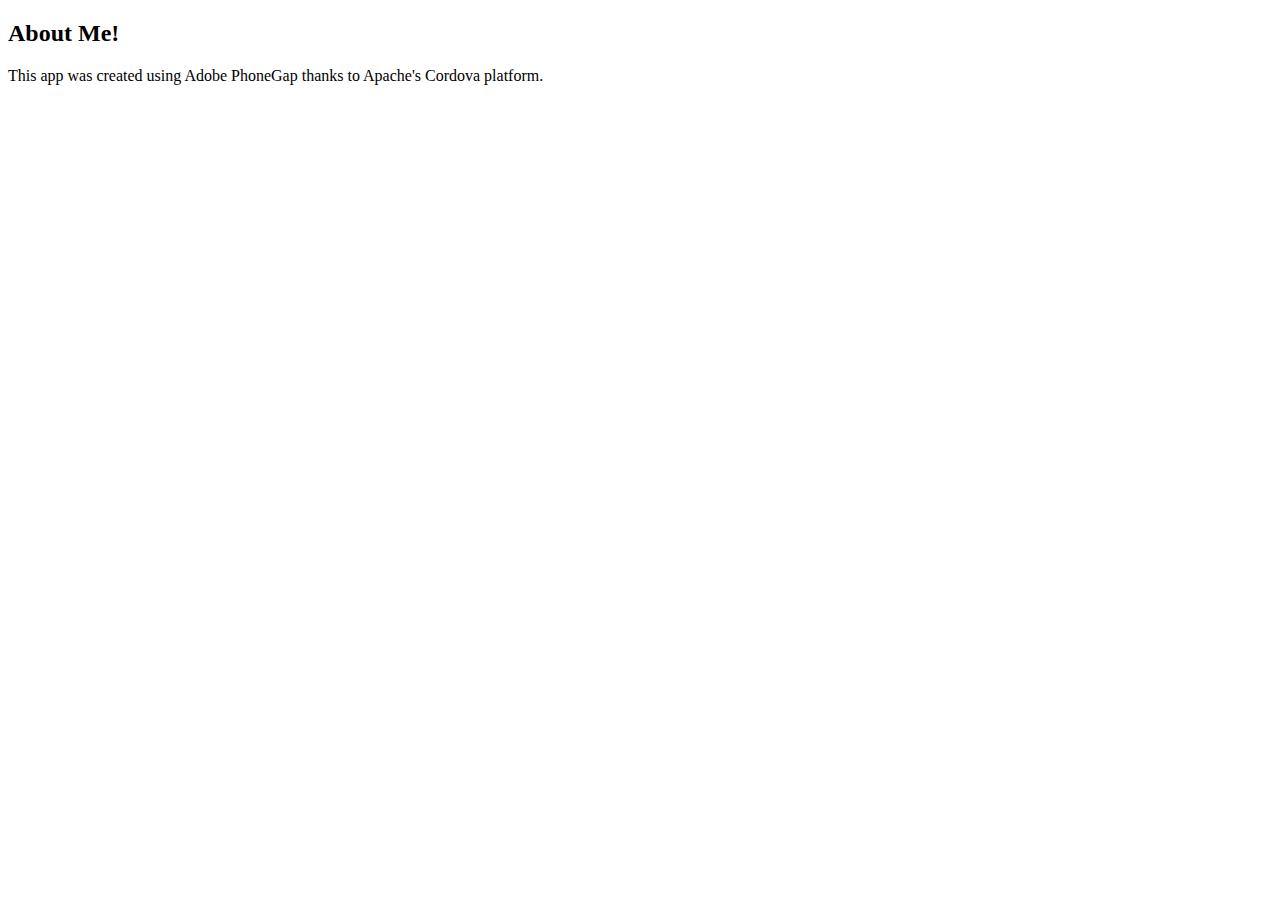
==== about.html @ a03c0989 "Restructured" ====
<!DOCTYPE html>
<html>
<head>
	<title>Mobile Application</title>
	<link rel="stylesheet" href="ui.css" />

</head>
<body>

<h2>About Me!</h2>

<p>This app was created using Adobe PhoneGap thanks to Apache's Cordova platform.</p>

</body>
</html>
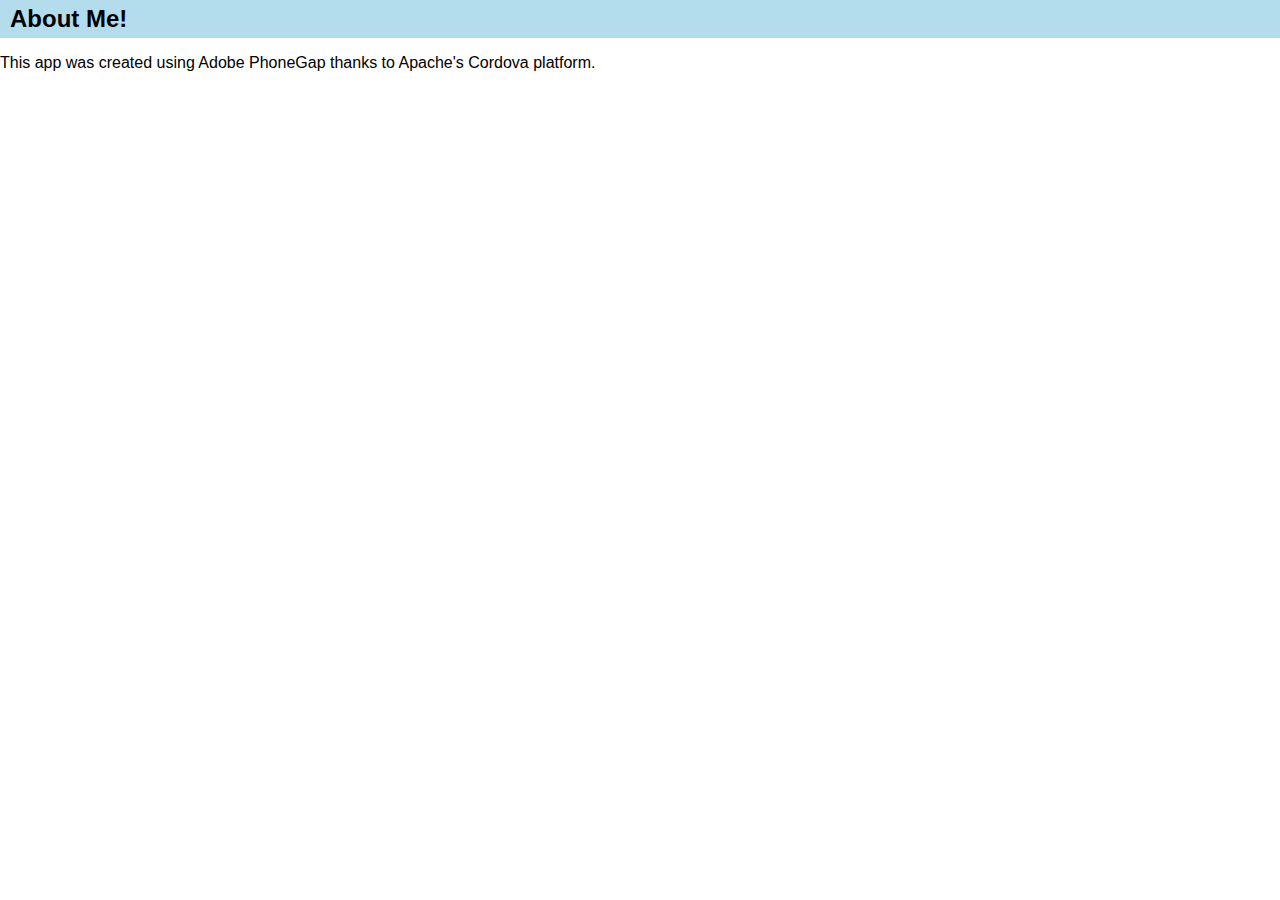
==== commit 18c94f8a: "Removed cordova.js" ====
--- a/about.html
+++ b/about.html
@@ -2,7 +2,7 @@
 <html>
 <head>
 	<title>Mobile Application</title>
-	<link rel="stylesheet" href="ui.css" />
+	<link rel="stylesheet" href="css/ui.css" />
 
 </head>
 <body>
--- a/css/ui.css
+++ b/css/ui.css
@@ -0,0 +1,58 @@
+
+body, html {
+	margin: 0;
+	padding: 0;
+	height: 100%;
+	font-family: Arial, Helvetica, sans-serif;
+}
+
+#map {
+	height: 100%;
+}
+
+body > h1, body > h2, body > h3, body > h4, body > h5, body > h6 {
+	margin: 0 0 10px 0;
+	padding: 5px 5px 5px 10px;
+	background-color: rgb(179,220,237);
+}
+
+.ui-button, .ui-nav-item {
+	color: #fff;
+	font-weight: bold;
+	display: inline-block;
+	padding: 2px 5px;
+	margin: 5px;
+	border: 1px solid #3b5998;
+	text-align: center;
+	-webkit-border-radius: 5px;
+	-moz-border-radius: 5px;
+	border-radius: 5px;
+	-moz-box-shadow: 2px 2px 2px rgba(0,0,0,0.5);
+	-webkit-box-shadow: 2px 2px 2px rgba(0,0,0,0.5);
+	box-shadow: 2px 2px 2px rgba(0,0,0,0.5);
+	background: rgb(179,220,237); /* Old browsers */
+	background: -moz-linear-gradient(45deg, rgba(179,220,237,1) 0%, rgba(41,184,229,1) 50%, rgba(188,224,238,1) 100%); /* FF3.6+ */
+	background: -webkit-gradient(linear, left bottom, right top, color-stop(0%,rgba(179,220,237,1)), color-stop(50%,rgba(41,184,229,1)), color-stop(100%,rgba(188,224,238,1))); /* Chrome,Safari4+ */
+	background: -webkit-linear-gradient(45deg, rgba(179,220,237,1) 0%,rgba(41,184,229,1) 50%,rgba(188,224,238,1) 100%); /* Chrome10+,Safari5.1+ */
+	background: -o-linear-gradient(45deg, rgba(179,220,237,1) 0%,rgba(41,184,229,1) 50%,rgba(188,224,238,1) 100%); /* Opera 11.10+ */
+	background: -ms-linear-gradient(45deg, rgba(179,220,237,1) 0%,rgba(41,184,229,1) 50%,rgba(188,224,238,1) 100%); /* IE10+ */
+	background: linear-gradient(45deg, rgba(179,220,237,1) 0%,rgba(41,184,229,1) 50%,rgba(188,224,238,1) 100%); /* W3C */
+	filter: progid:DXImageTransform.Microsoft.gradient( startColorstr='#b3dced', endColorstr='#bce0ee',GradientType=1 ); /* IE6-9 fallback on horizontal gradient */
+}
+
+.ui-button:active, .ui-nav-item:active {
+	position: relative;
+	top: 1px;
+	left: 1px;
+	-moz-box-shadow: 1px 1px 1px rgba(0,0,0,0.5);
+	-webkit-box-shadow: 1px 1px 1px rgba(0,0,0,0.5);
+	box-shadow: 1px 1px 1px rgba(0,0,0,0.5);
+}
+
+.ui-nav-item {
+	display: block;
+}
+
+a.ui-button, a.ui-nav-item {
+	text-decoration: none;
+}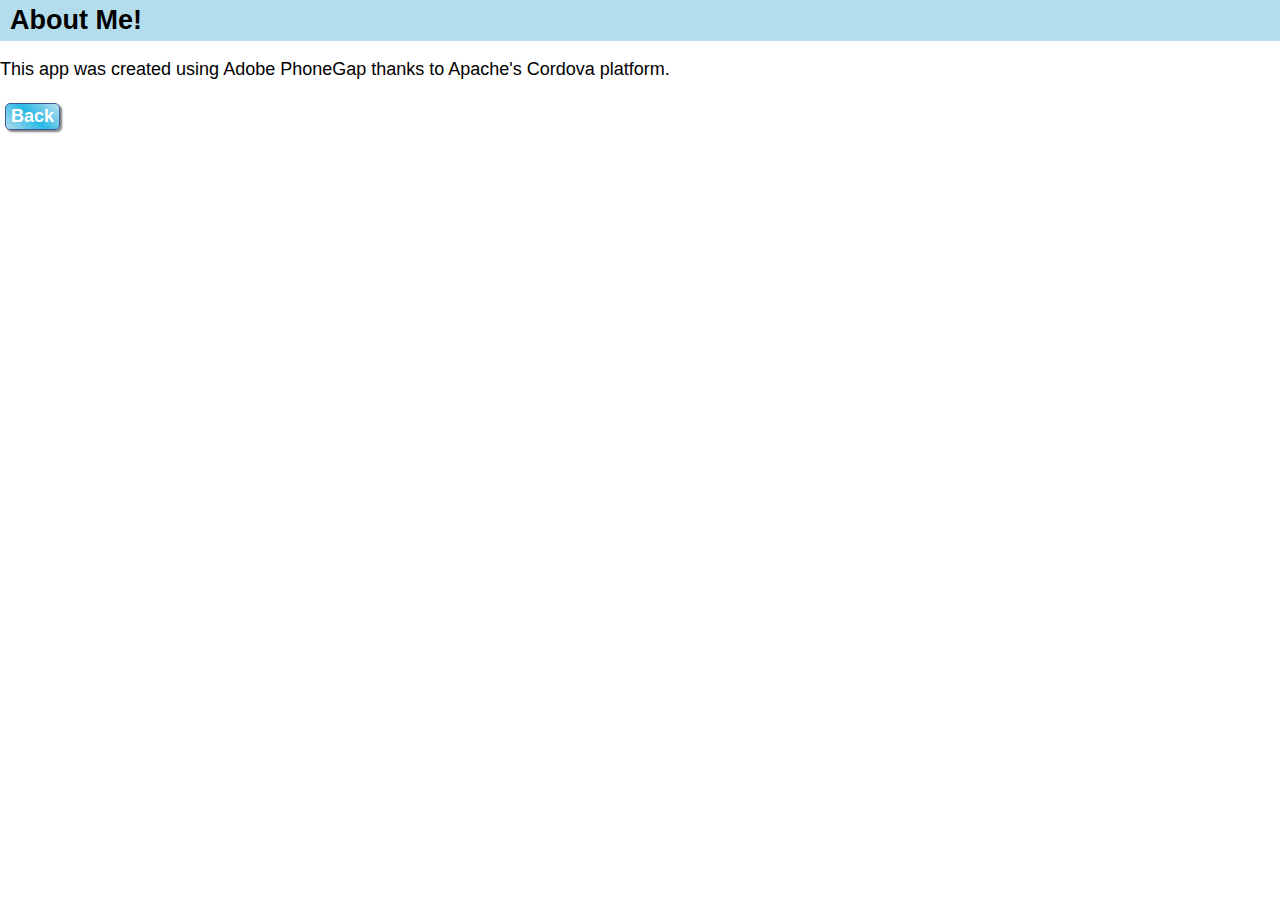
==== commit 31bfdfa2: "Added back button" ====
--- a/about.html
+++ b/about.html
@@ -11,5 +11,7 @@
 
 <p>This app was created using Adobe PhoneGap thanks to Apache's Cordova platform.</p>
 
+<a class="ui-button" href="index.html">Back</a>
+
 </body>
 </html>--- a/css/ui.css
+++ b/css/ui.css
@@ -4,6 +4,7 @@
 	padding: 0;
 	height: 100%;
 	font-family: Arial, Helvetica, sans-serif;
+	font-size: 18px;
 }
 
 #map {
@@ -15,6 +16,27 @@
 	padding: 5px 5px 5px 10px;
 	background-color: rgb(179,220,237);
 }
+
+menu {
+	margin: 0;
+	padding: 0;
+	position: fixed;
+	bottom: 0;
+	left: 0;
+	width: 100%;
+	background-color: #ccc;
+}
+
+	menu command {
+		margin: 0;
+		padding: 2px 5px;
+		display: inline-block;
+		border-right: 2px outset #000;
+	}
+	
+	menu command:active {
+		background-color: #aaa;
+	}
 
 .ui-button, .ui-nav-item {
 	color: #fff;
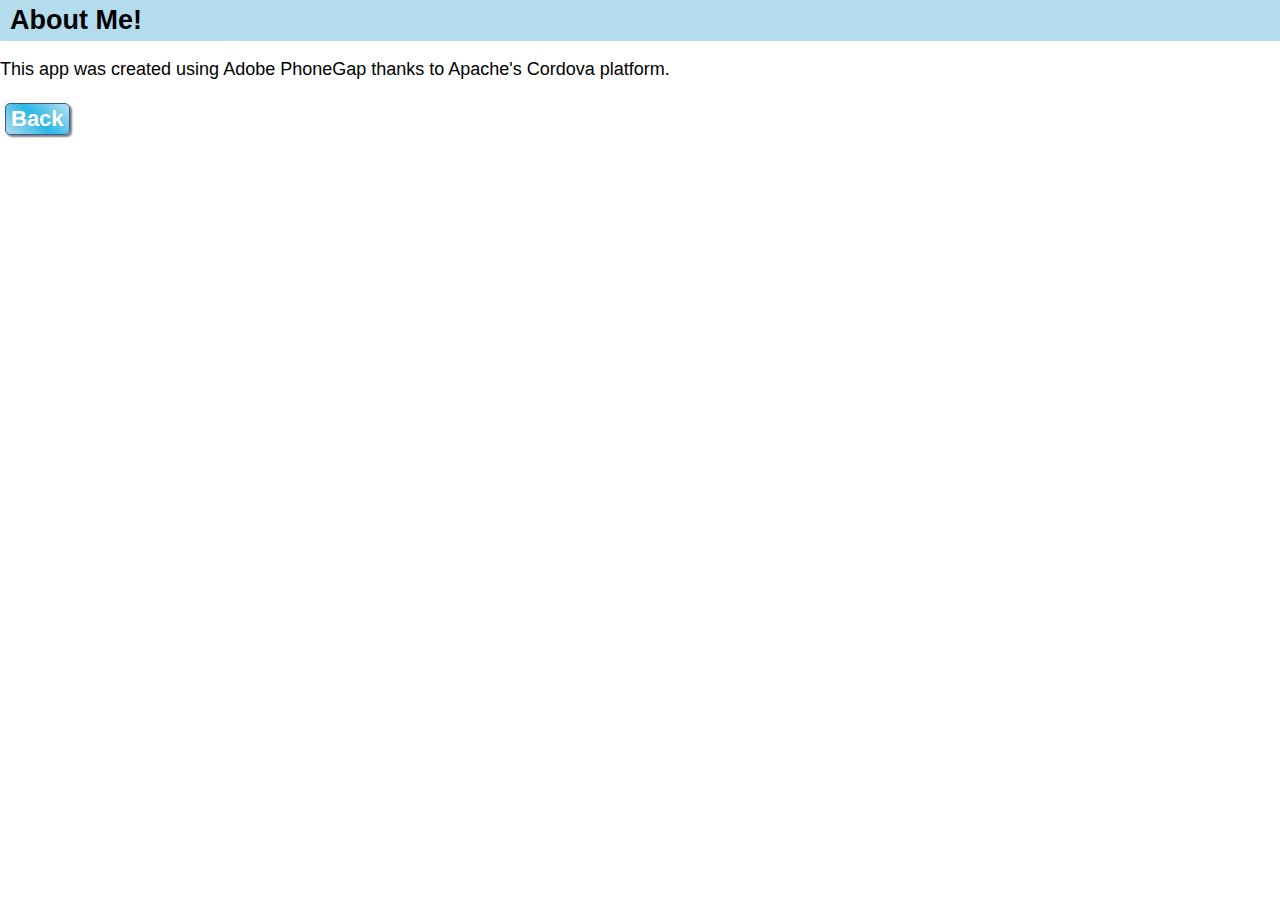
==== commit fe5c2e2d: "Allowed page specific changes" ====
--- a/about.html
+++ b/about.html
@@ -5,7 +5,7 @@
 	<link rel="stylesheet" href="css/ui.css" />
 
 </head>
-<body>
+<body class="about">
 
 <h2>About Me!</h2>
 
--- a/css/ui.css
+++ b/css/ui.css
@@ -41,6 +41,7 @@
 .ui-button, .ui-nav-item {
 	color: #fff;
 	font-weight: bold;
+	font-size: 22px;
 	display: inline-block;
 	padding: 2px 5px;
 	margin: 5px;
@@ -77,4 +78,9 @@
 
 a.ui-button, a.ui-nav-item {
 	text-decoration: none;
+}
+
+/* Page specific rules */
+body.camera img {
+	max-width: 100%;
 }